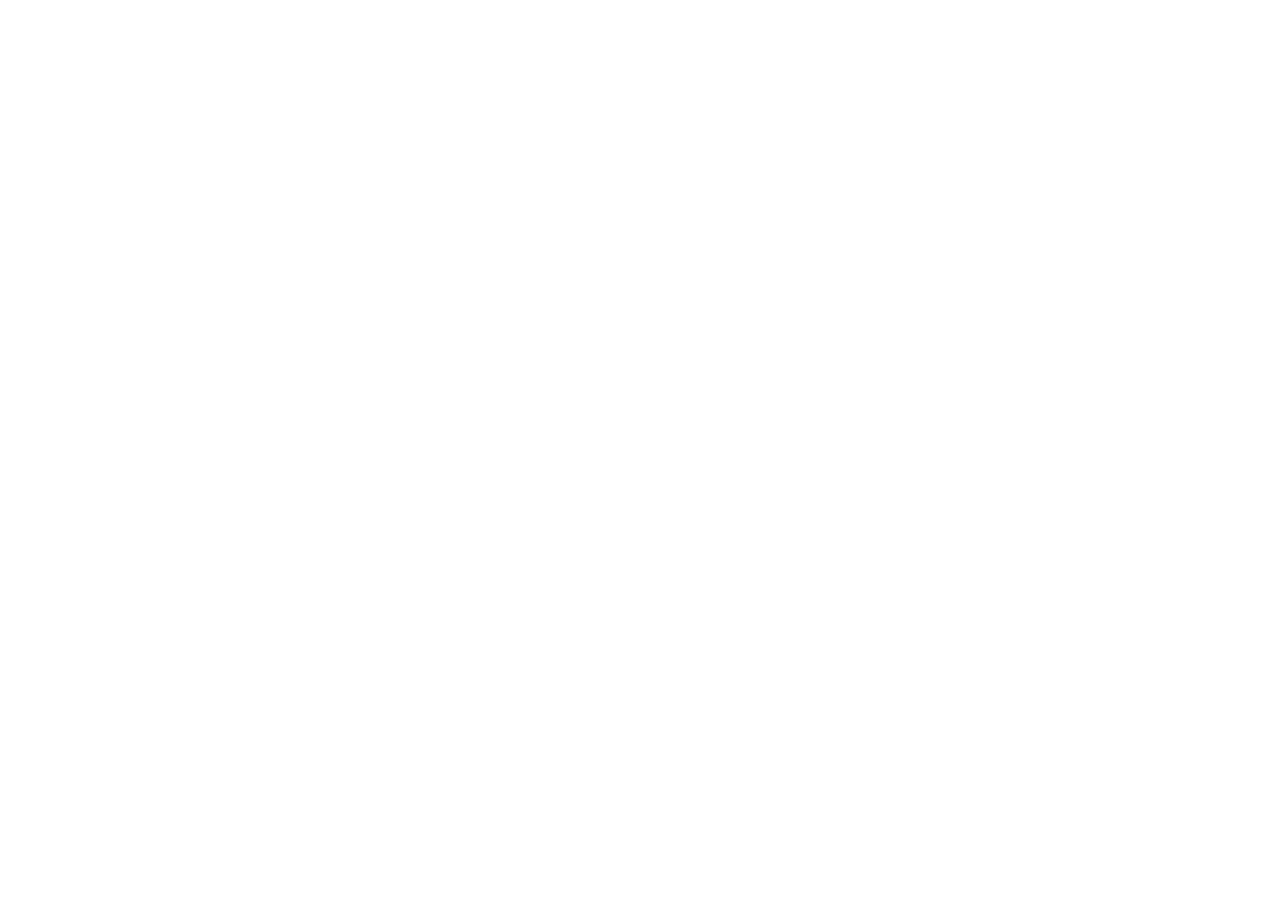
==== append/usr/local/share/www/index.html @ 737109d9 "feat: Start splitting up JS and using Node.JS to build minimized version" ====
<!DOCTYPE html>
<html lang="en">
<head>
    <meta charset="UTF-8">
    <meta name="viewport" content="width=device-width, initial-scale=1">
    <title>Main</title>
    <script src="dsas.js"></script>
</head>
<body>

<dsas-header></dsas-header>
<script>
  dsas_loggedin();
  dsas_check_warnings();
</script>

<div class="container p-3 border" id="StatusBar"></div>
<script>dsas_status();</script>

<div class="container p-3 border" id="VerifLogs"></div>
<script>dsas_display_logs('all')</script>

</body>
</html>
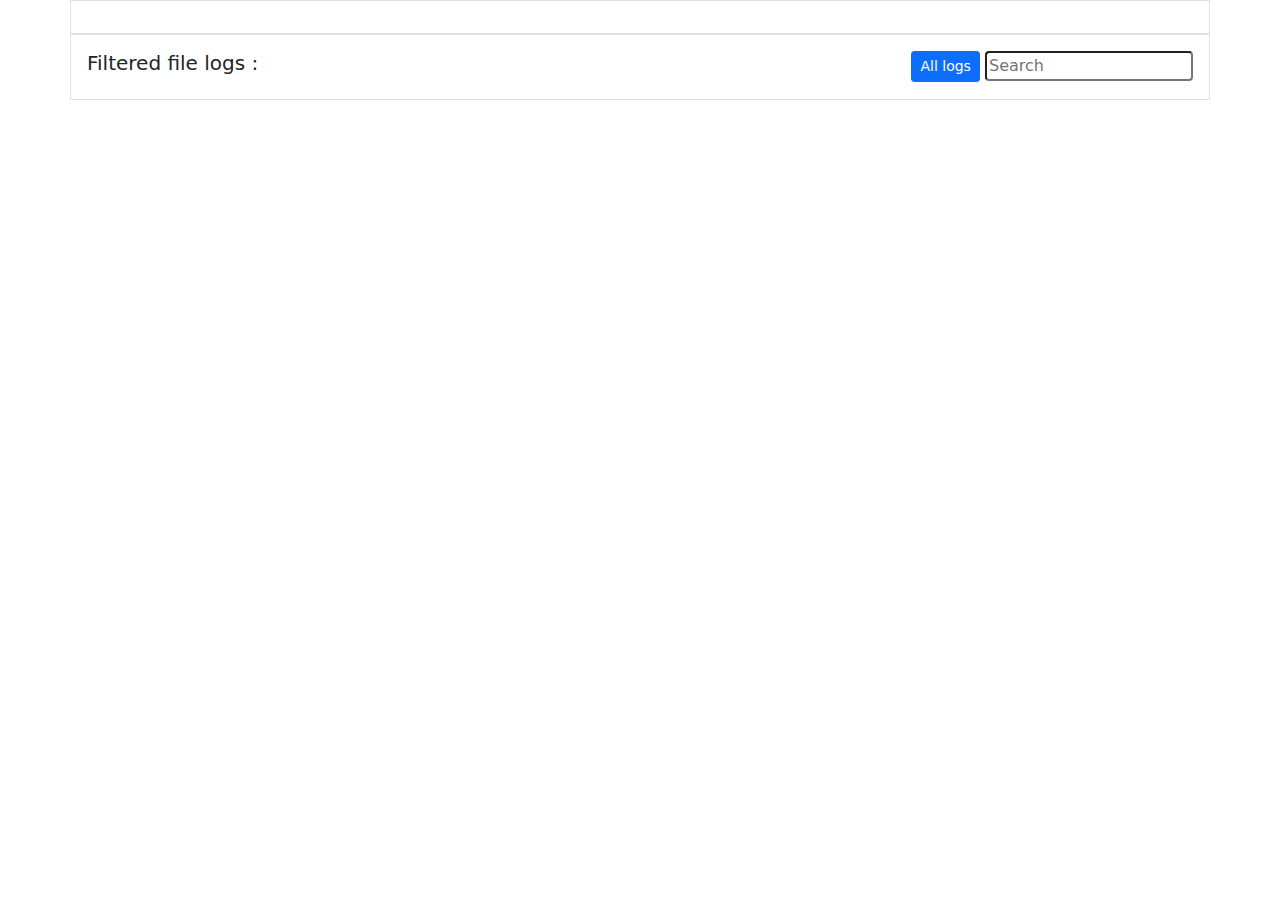
==== commit 45678f23: "fix: Start getting webpack of dsas js to work" ====
--- a/append/usr/local/share/www/index.html
+++ b/append/usr/local/share/www/index.html
@@ -4,22 +4,28 @@
     <meta charset="UTF-8">
     <meta name="viewport" content="width=device-width, initial-scale=1">
     <title>Main</title>
-    <script src="dsas.js"></script>
+    <link href="bootstrap-5.0.2.min.css" rel="stylesheet" type="text/css" />
+    <script src="bootstrap-5.0.2.bundle.min.js"></script>
 </head>
 <body>
 
 <dsas-header></dsas-header>
-<script>
-  dsas_loggedin();
-  dsas_check_warnings();
-</script>
 
 <div class="container p-3 border" id="StatusBar"></div>
-<script>dsas_status();</script>
 
-<div class="container p-3 border" id="VerifLogs"></div>
-<script>dsas_display_logs('all')</script>
-
+<div class="container p-3 border" id="VerifLogs">
+  <div class="row">
+    <div class="col-md-4">
+      <h5 data-i18n>Filtered file logs :</h5>
+    </div>
+    <div class="col-md-8 text-end">
+      <input type="button" class="btn btn-primary btn-sm" id="loghide" value="All logs" data-i18n-value>
+      <input type="search" class="input-lg rounded"  id="logsearch" placeholder="Search" data-i18n-placeholder>
+    </div>
+  </div>
+  <span id="logwind"></span>
+</div>
+<script src="dsas.js"></script>
 </body>
 </html>
 
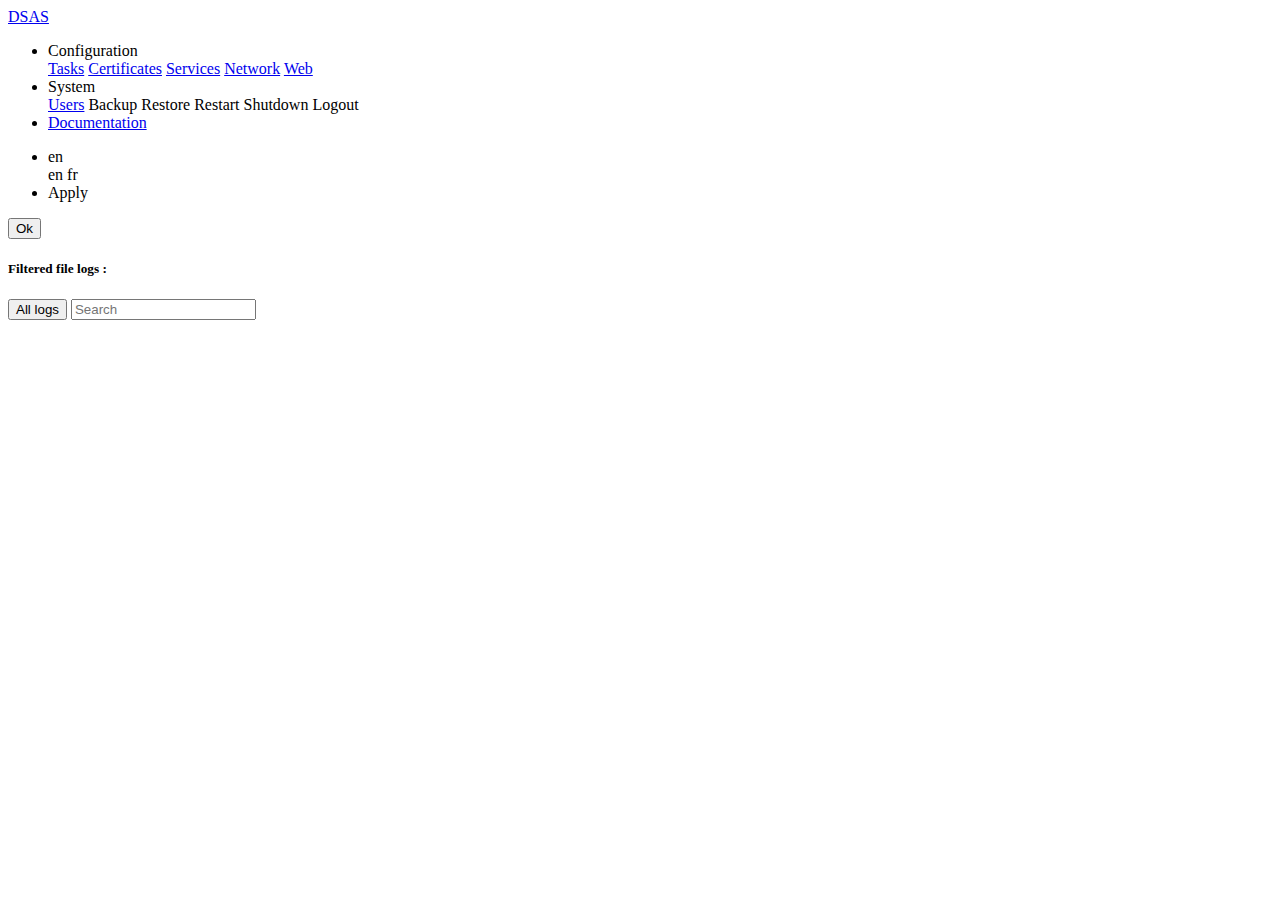
==== commit 37b87df5: "fix: Node/Webpack version of dsas.js code now seems to work" ====
--- a/append/usr/local/share/www/index.html
+++ b/append/usr/local/share/www/index.html
@@ -4,8 +4,6 @@
     <meta charset="UTF-8">
     <meta name="viewport" content="width=device-width, initial-scale=1">
     <title>Main</title>
-    <link href="bootstrap-5.0.2.min.css" rel="stylesheet" type="text/css" />
-    <script src="bootstrap-5.0.2.bundle.min.js"></script>
 </head>
 <body>
 
@@ -26,6 +24,7 @@
   <span id="logwind"></span>
 </div>
 <script src="dsas.js"></script>
+<script>dsas_entry("index.html");</script>
 </body>
 </html>
 
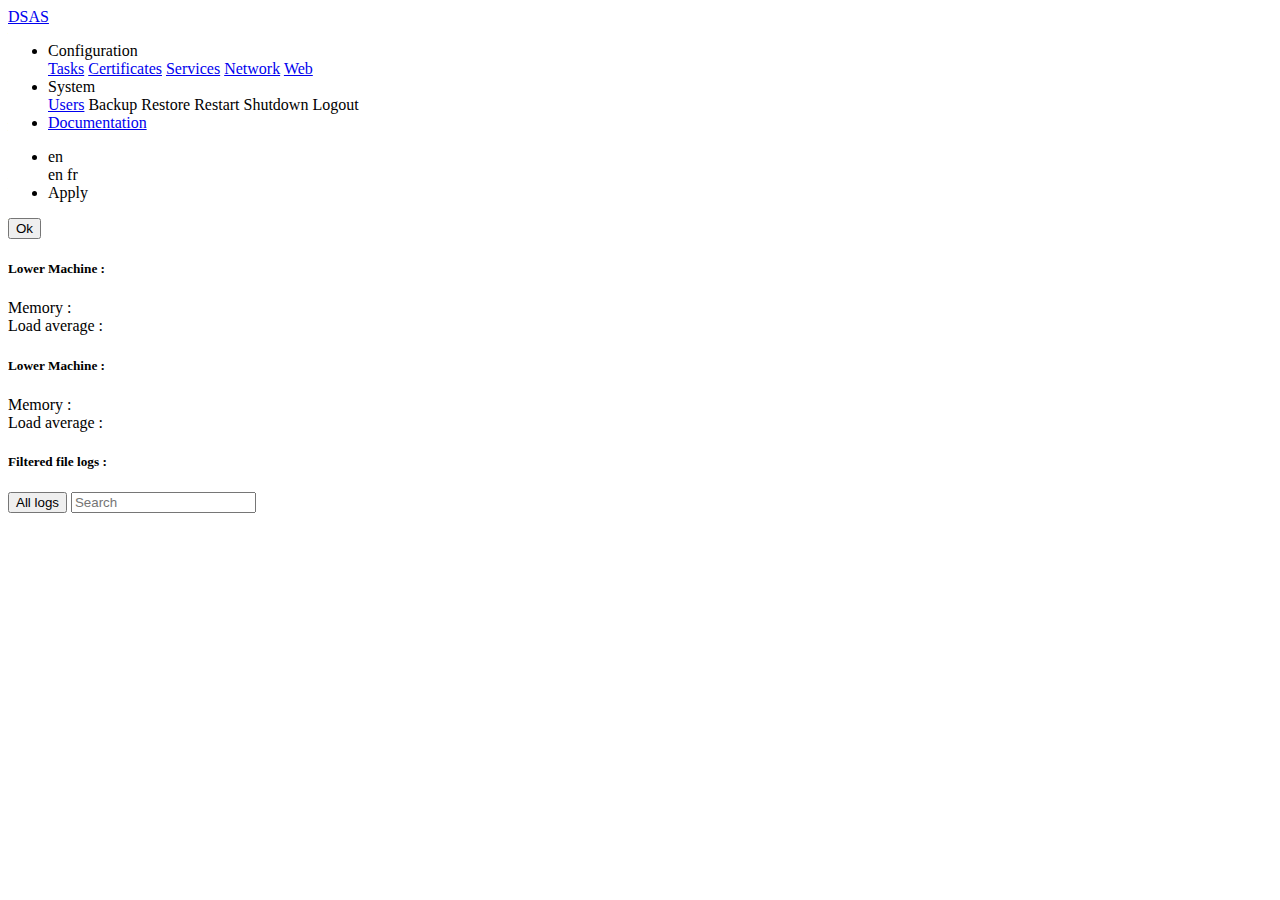
==== commit ff4e6f2c: "fix: continue proper seperation of presentation and javascript" ====
--- a/append/usr/local/share/www/index.html
+++ b/append/usr/local/share/www/index.html
@@ -9,7 +9,58 @@
 
 <dsas-header></dsas-header>
 
-<div class="container p-3 border" id="StatusBar"></div>
+<div class="container p-3 border" id="StatusBar">
+  <div class="row">
+    <div class="col-6 container p-3 border" id="Lower">
+      <h5 id="LowerName" data-i18n>Lower Machine :</h5>
+      <div class="d-flex justify-content-between" id="LowerStatus">
+        <div id="LowerDisk"></div>
+        <div id="LowerDiskSize"></div>
+      </div>
+      <div class="col-12 progress">
+        <div class="progress-bar" role="progressbar" id="LowerDiskBar" aria-valuemin="0" aria-valuemax="100"></div>
+      </div>
+      <div class="d-flex justify-content-between">
+        <div data-i18n>Memory :</div>
+        <div id="LowerMemory"></div>
+      </div>
+      <div class="col-12 progress">
+        <div class="progress-bar" role="progressbar" id="LowerMemoryBar" aria-valuemin="0" aria-valuemax="100"></div>
+      </div>
+      <div class="d-flex justify-content-between">
+        <div id="LowerLoad" data-i18n>Load average :</div>
+        <div id="LowerLoadAvg"></div>
+      </div>
+      <div class="col-12 progress">
+        <div class="progress-bar" role="progressbar" id="LowerLoadBar" aria-valuemin="0" aria-valuemax="100"></div>
+      </div>
+    </div>
+    <div class="col-6 container p-3 border" id="Upper">
+      <h5 id="UpperName" data-i18n>Lower Machine :</h5>
+      <div class="d-flex justify-content-between" id="UpperStatus">
+        <div id="UpperDisk"></div>
+        <div id="UpperDiskSize"></div>
+      </div>
+      <div class="col-12 progress">
+        <div class="progress-bar" role="progressbar" id="UpperDiskBar" aria-valuemin="0" aria-valuemax="100"></div>
+      </div>
+      <div class="d-flex justify-content-between">
+        <div data-i18n>Memory :</div>
+        <div id="UpperMemory"></div>
+      </div>
+      <div class="col-12 progress">
+        <div class="progress-bar" role="progressbar" id="UpperMemoryBar" aria-valuemin="0" aria-valuemax="100"></div>
+      </div>
+      <div class="d-flex justify-content-between">
+        <div data-i18n>Load average :</div>
+        <div id="UpperLoadAvg"></div>
+      </div>
+      <div class="col-12 progress">
+        <div class="progress-bar" role="progressbar" id="UpperLoadBar" aria-valuemin="0" aria-valuemax="100"></div>
+      </div>
+    </div>
+  </div>
+</div>
 
 <div class="container p-3 border" id="VerifLogs">
   <div class="row">
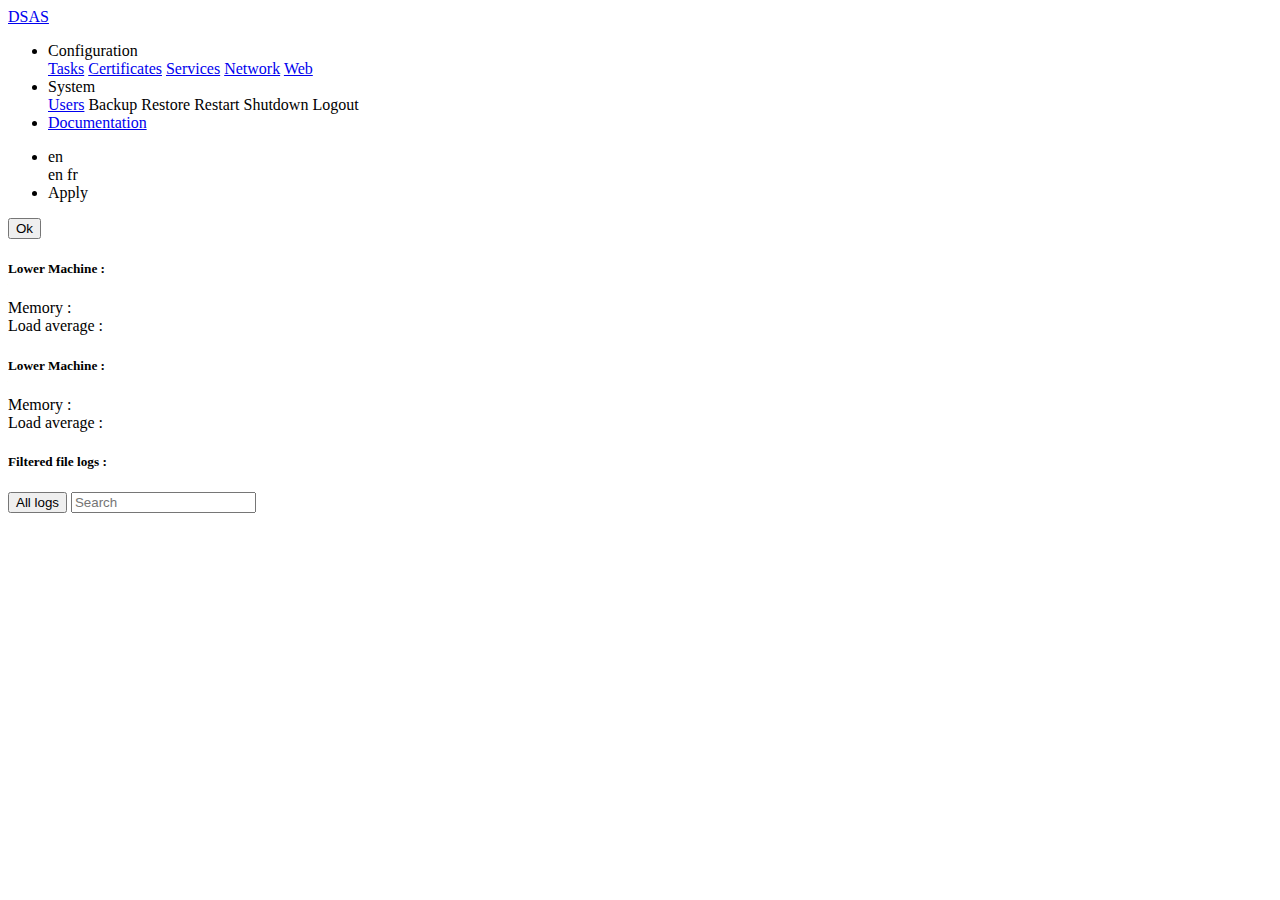
==== commit e5ed0324: "fix: Base DSAS javascript entry point on page title and remove the dsas_entry function from the glob" ====
--- a/append/usr/local/share/www/index.html
+++ b/append/usr/local/share/www/index.html
@@ -75,7 +75,6 @@
   <span id="logwind"></span>
 </div>
 <script src="dsas.js"></script>
-<script>dsas_entry("index.html");</script>
 </body>
 </html>
 
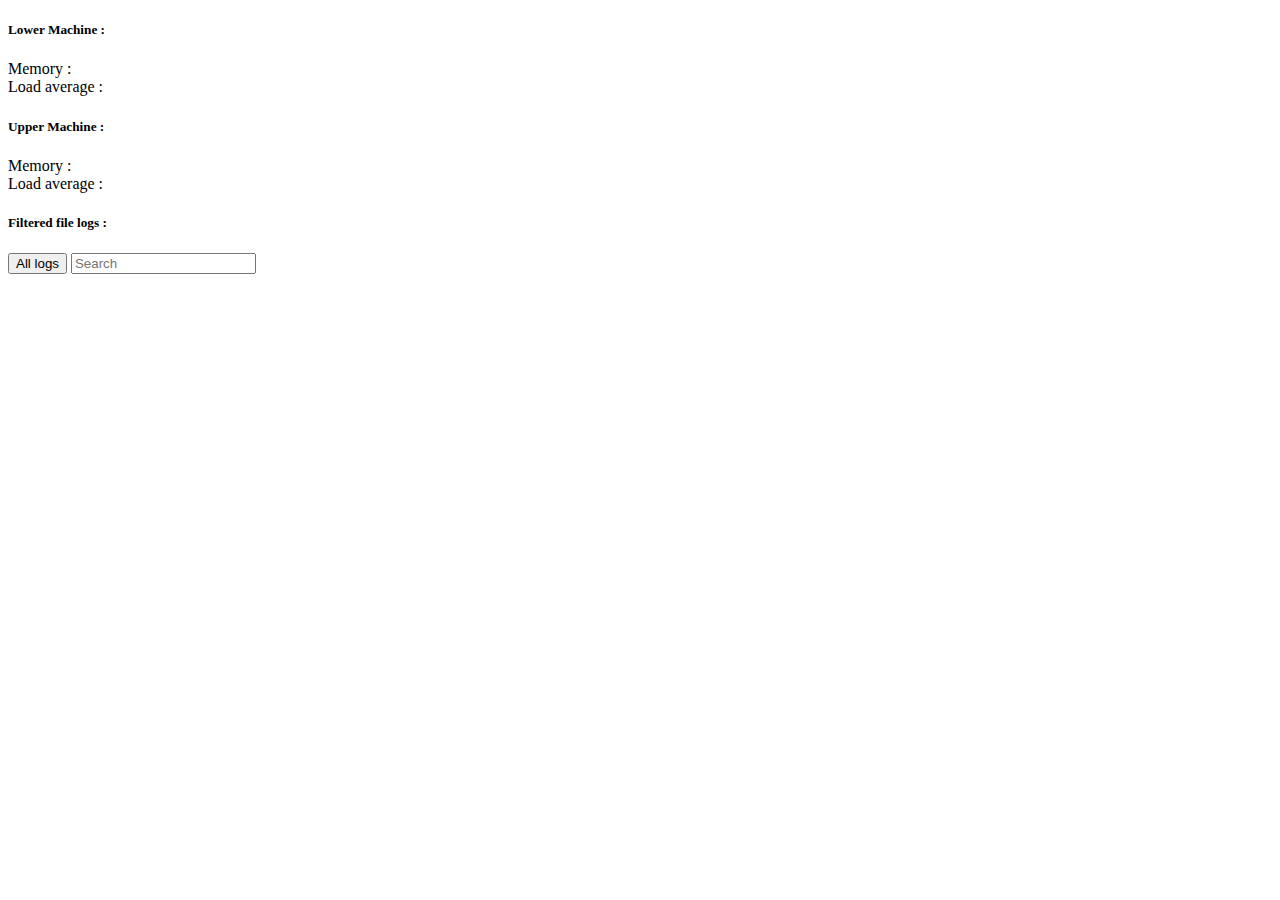
==== commit 314b068d: "fix: Error un upper machine name on status page" ====
--- a/append/usr/local/share/www/index.html
+++ b/append/usr/local/share/www/index.html
@@ -36,7 +36,7 @@
       </div>
     </div>
     <div class="col-6 container p-3 border" id="Upper">
-      <h5 id="UpperName" data-i18n>Lower Machine :</h5>
+      <h5 id="UpperName" data-i18n>Upper Machine :</h5>
       <div class="d-flex justify-content-between" id="UpperStatus">
         <div id="UpperDisk"></div>
         <div id="UpperDiskSize"></div>
